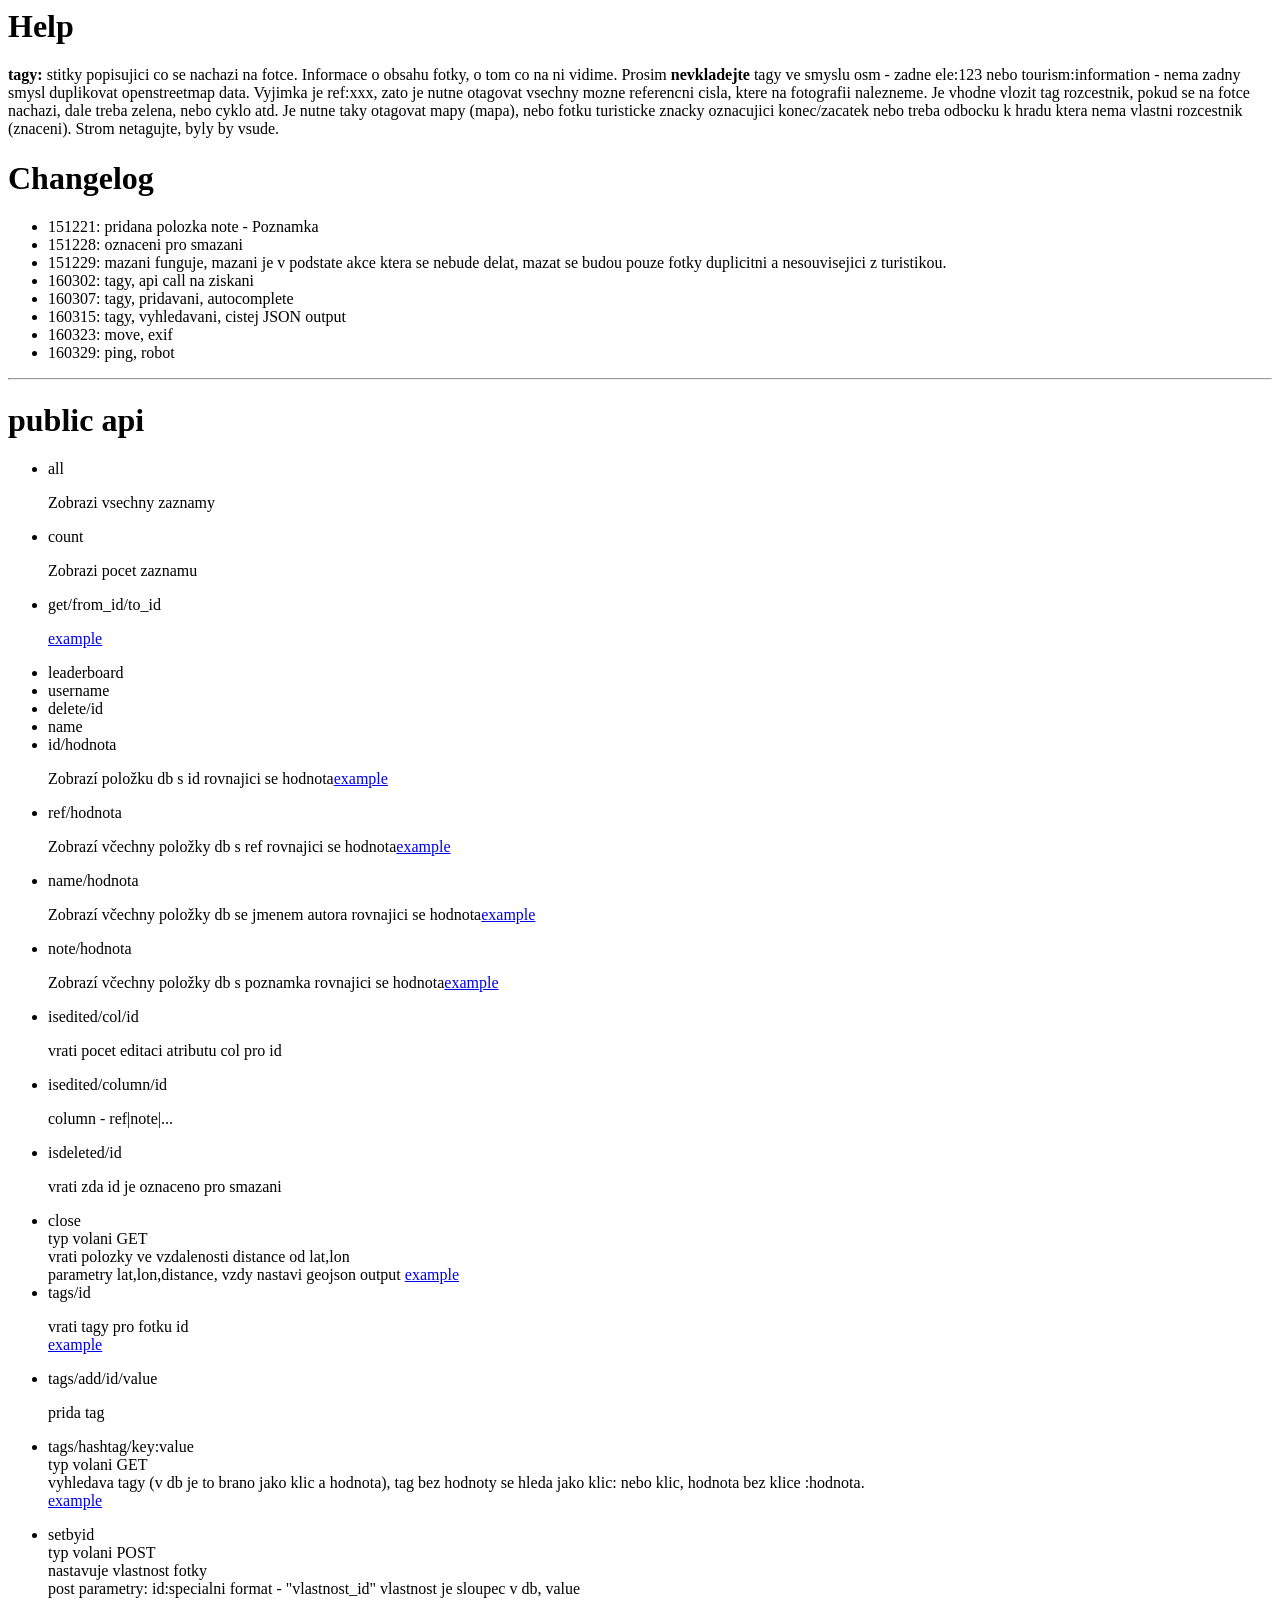
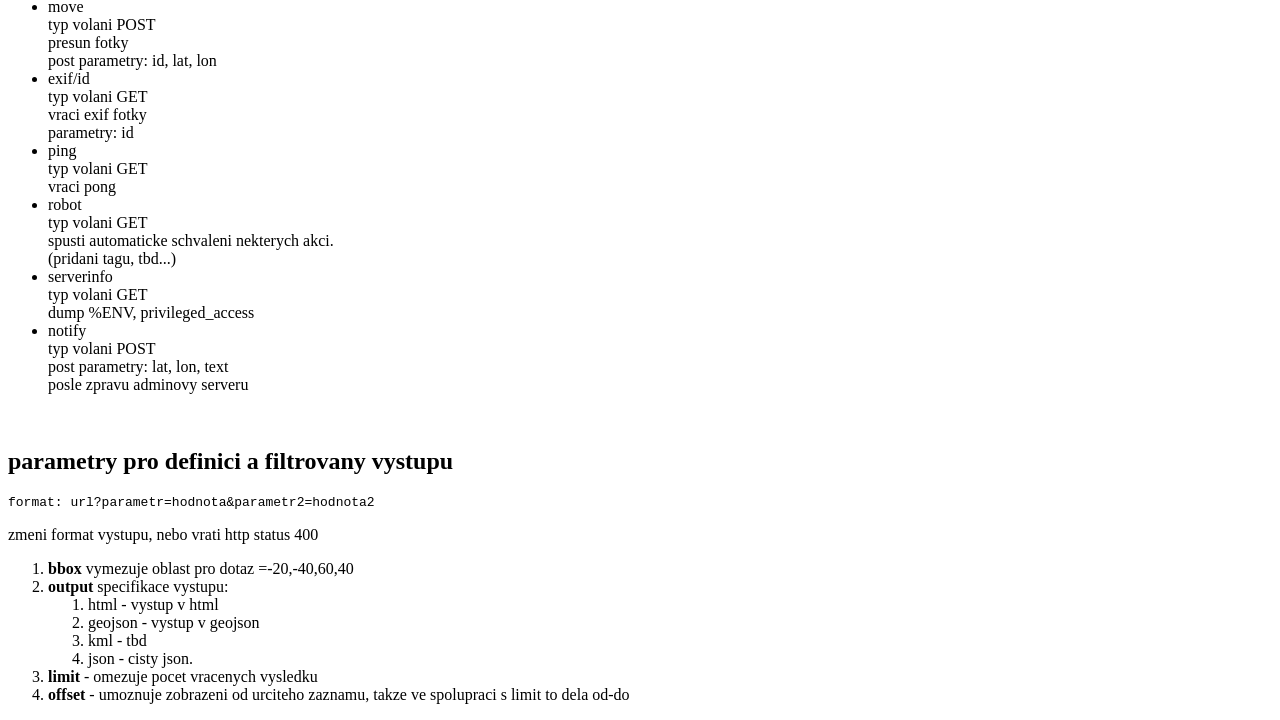
==== editor-help.html @ 93b3dc33 "help update, new apis" ====
<!DOCTYPE HTML PUBLIC "-//W3C//DTD HTML 4.01 Transitional//EN">
<html>
  <head>
    <meta charset="utf-8">
    <meta http-equiv="content-type" content="text/html; charset=windows-1250">
    <title>guidepost editor help</title>
  </head>
  <body>
    <h1>Help</h1>
    <p><b>tagy:</b> stitky popisujici co se nachazi na fotce. Informace o obsahu fotky, o tom co na ni vidime. 
    Prosim <b>nevkladejte</b> tagy ve smyslu osm - zadne ele:123 nebo tourism:information - nema zadny smysl duplikovat openstreetmap data.
    Vyjimka je ref:xxx, zato je nutne otagovat vsechny mozne referencni cisla, ktere na fotografii nalezneme.
    Je vhodne vlozit tag rozcestnik, pokud se na fotce nachazi, dale treba zelena, nebo cyklo atd. 
    Je nutne taky otagovat mapy (mapa), nebo fotku turisticke znacky oznacujici konec/zacatek nebo treba odbocku k hradu ktera nema vlastni rozcestnik (znaceni).
    Strom netagujte, byly by vsude.
    <p>

    <h1>Changelog</h1>
    <ul>
    <li>151221: pridana polozka note - Poznamka
    <li>151228: oznaceni pro smazani
    <li>151229: mazani funguje, mazani je v podstate akce ktera se nebude delat, mazat se budou pouze fotky duplicitni a nesouvisejici z turistikou.
    <li>160302: tagy, api call na ziskani
    <li>160307: tagy, pridavani, autocomplete
    <li>160315: tagy, vyhledavani, cistej JSON output
    <li>160323: move, exif
    <li>160329: ping, robot
    </ul>
    <hr>
    <h1>public api</h1>
    <ul>
      <li>all<p>Zobrazi vsechny zaznamy</p></li>
      <li>count<p>Zobrazi pocet zaznamu</p></li>
      <li>get/from_id/to_id<p><a href='http://api.openstreetmap.cz/table/get/1/3?output=html'>example</a></p></li>
      <li>leaderboard</li>
      <li>username</li>
      <li>delete/id</li>
      <li>name</li>

      <li>id/hodnota   <p>Zobrazí položku db s id rovnajici se hodnota<a href='http://api.openstreetmap.cz/table/id/100?output=html'>example</a></p></li>
      <li>ref/hodnota  <p>Zobrazí včechny položky db s ref rovnajici se hodnota<a href='http://api.openstreetmap.cz/table/ref/100?output=html'>example</a></p></li>
      <li>name/hodnota <p>Zobrazí včechny položky db se jmenem autora rovnajici se hodnota<a href='http://api.openstreetmap.cz/table/name/bublifuk?output=html'>example</a></p></li>
      <li>note/hodnota <p>Zobrazí včechny položky db s poznamka rovnajici se hodnota<a href='http://api.openstreetmap.cz/table/note/100?output=html'>example</a></p></li>

      <li>isedited/col/id <p>vrati pocet editaci atributu col pro id</p>
      <li>isedited/column/id <p>column - ref|note|...</p></li>
      <li>isdeleted/id <p>vrati zda id je oznaceno pro smazani</p>
      <li>close 
        <br>typ volani GET
        <br>vrati polozky ve vzdalenosti distance od lat,lon
        <br>parametry lat,lon,distance, vzdy nastavi geojson output <a href='http://api.openstreetmap.cz/table/close?lat=49.709297&lon=17.07934&distance=1000'>example</a>
      <li>tags/id <p>vrati tagy pro fotku id 
        <br><a href='http://api.openstreetmap.cz/table/tags/10'>example</a></p>
      <li>tags/add/id/value <p>prida tag</p>
      <li>tags/hashtag/key:value
        <br>typ volani GET
        <br>vyhledava tagy (v db je to brano jako klic a hodnota), tag bez hodnoty se  hleda jako klic: nebo klic, hodnota bez klice :hodnota.
        <br><a href='http://api.openstreetmap.cz/table/hashtag/k:v'>example</a></p>
      <li>setbyid
        <br>typ volani POST
        <br>nastavuje vlastnost fotky
        <br>post parametry: id:specialni format - "vlastnost_id" vlastnost je sloupec v db, value
      <li>move
        <br>typ volani POST
        <br>presun fotky
        <br>post parametry: id, lat, lon
      <li>exif/id
        <br>typ volani GET
        <br>vraci exif fotky
        <br>parametry: id
      <li>ping
        <br>typ volani GET
        <br>vraci pong
      <li>robot
        <br>typ volani GET
        <br>spusti automaticke schvaleni nekterych akci.
        <br>(pridani tagu, tbd...)
      <li>serverinfo
        <br>typ volani GET
        <br>dump %ENV, privileged_access
      <li>notify
        <br>typ volani POST
        <br>post parametry: lat, lon, text
        <br>posle zpravu adminovy serveru
    </ul>
    <br>

    <h2>parametry pro definici a filtrovany vystupu</h2>
      <code> format: url?parametr=hodnota&amp;parametr2=hodnota2 </code>
      <p>zmeni format vystupu, nebo vrati http status 400<p>
    <ol>
      <li><b>bbox</b>
        vymezuje oblast pro dotaz
        =-20,-40,60,40
      <li><b>output</b>
        specifikace vystupu:
      <ol>
        <li>html - vystup v html&nbsp;
        <li>geojson - vystup v geojson
        <li>kml - tbd
        <li>json - cisty json.
      </ol>
      <li><b>limit</b> - omezuje pocet vracenych vysledku
      <li><b>offset</b> - umoznuje zobrazeni od urciteho zaznamu, takze ve spolupraci s limit to dela od-do
    </ol>
  </body>
</html>
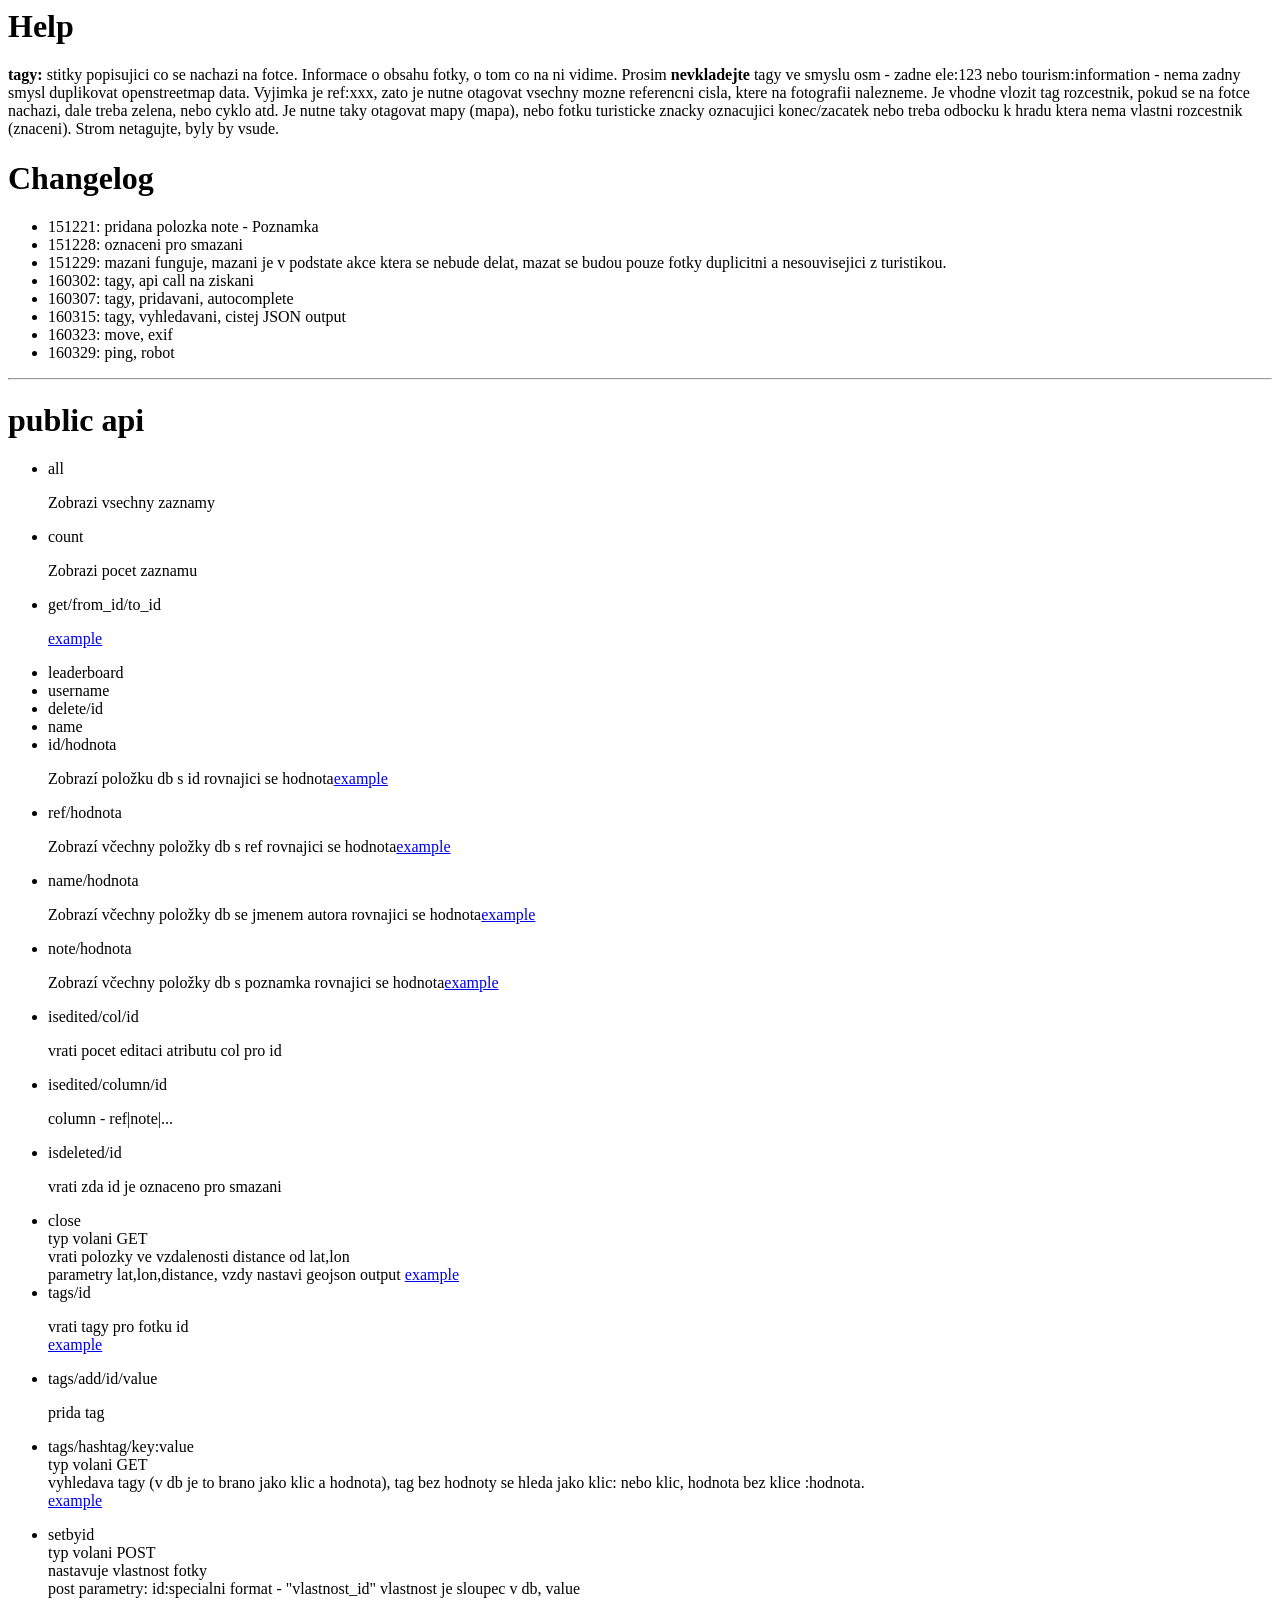
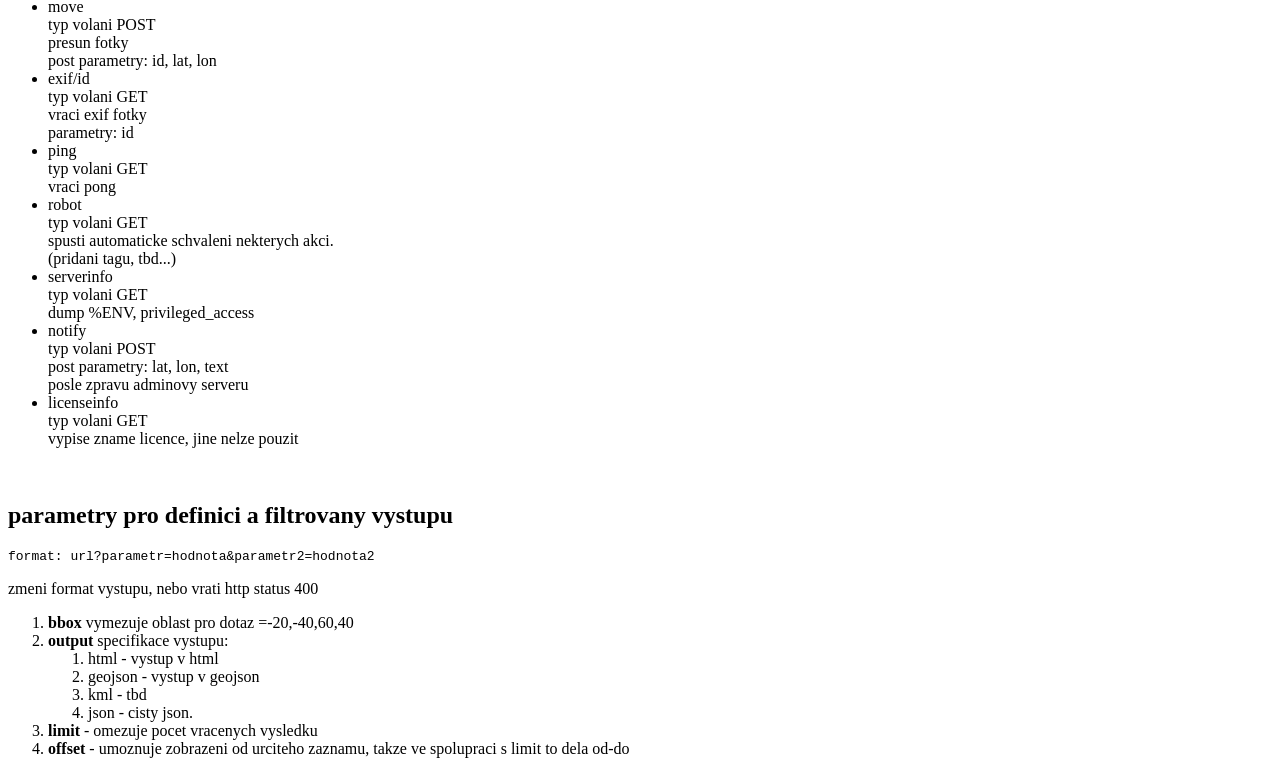
==== commit f02dbc89: "new api call, show known licenses" ====
--- a/editor-help.html
+++ b/editor-help.html
@@ -82,6 +82,9 @@
         <br>typ volani POST
         <br>post parametry: lat, lon, text
         <br>posle zpravu adminovy serveru
+      <li>licenseinfo
+      <br>typ volani GET
+      <br>vypise zname licence, jine nelze pouzit
     </ul>
     <br>
 
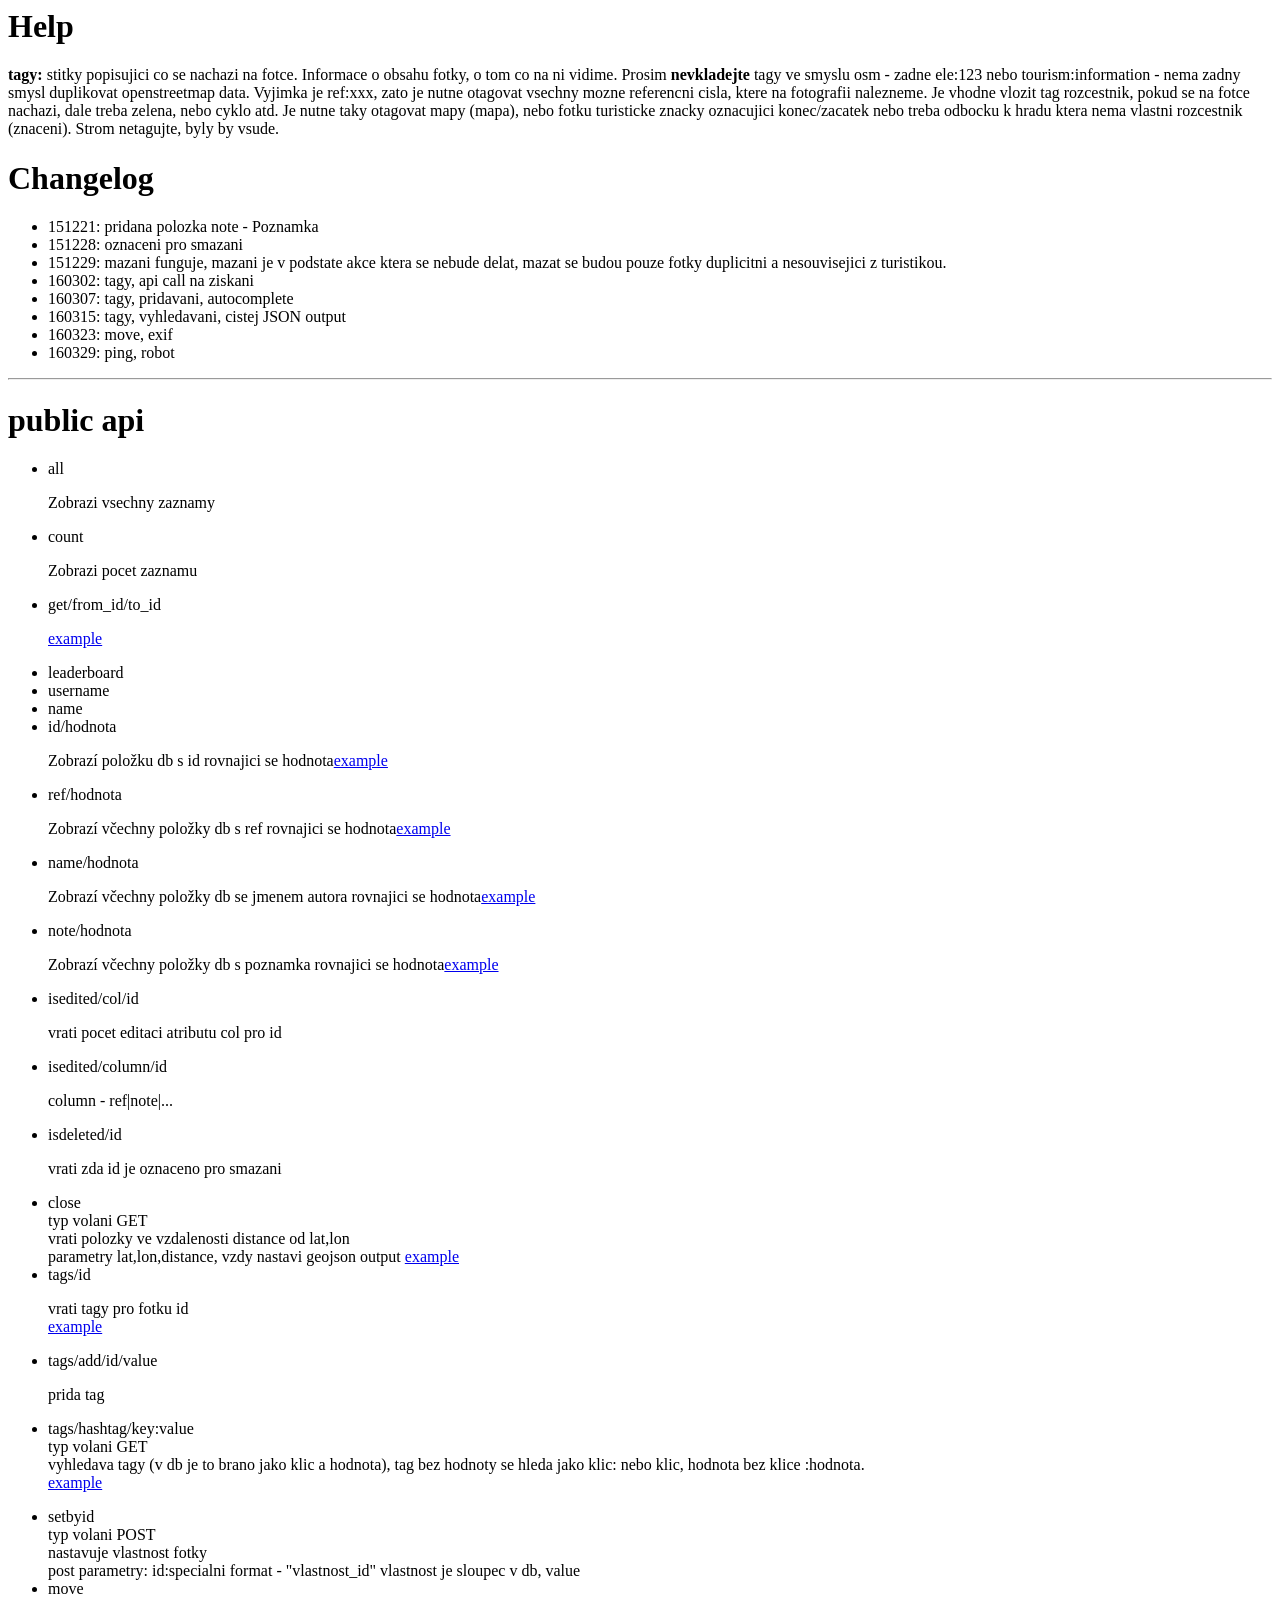
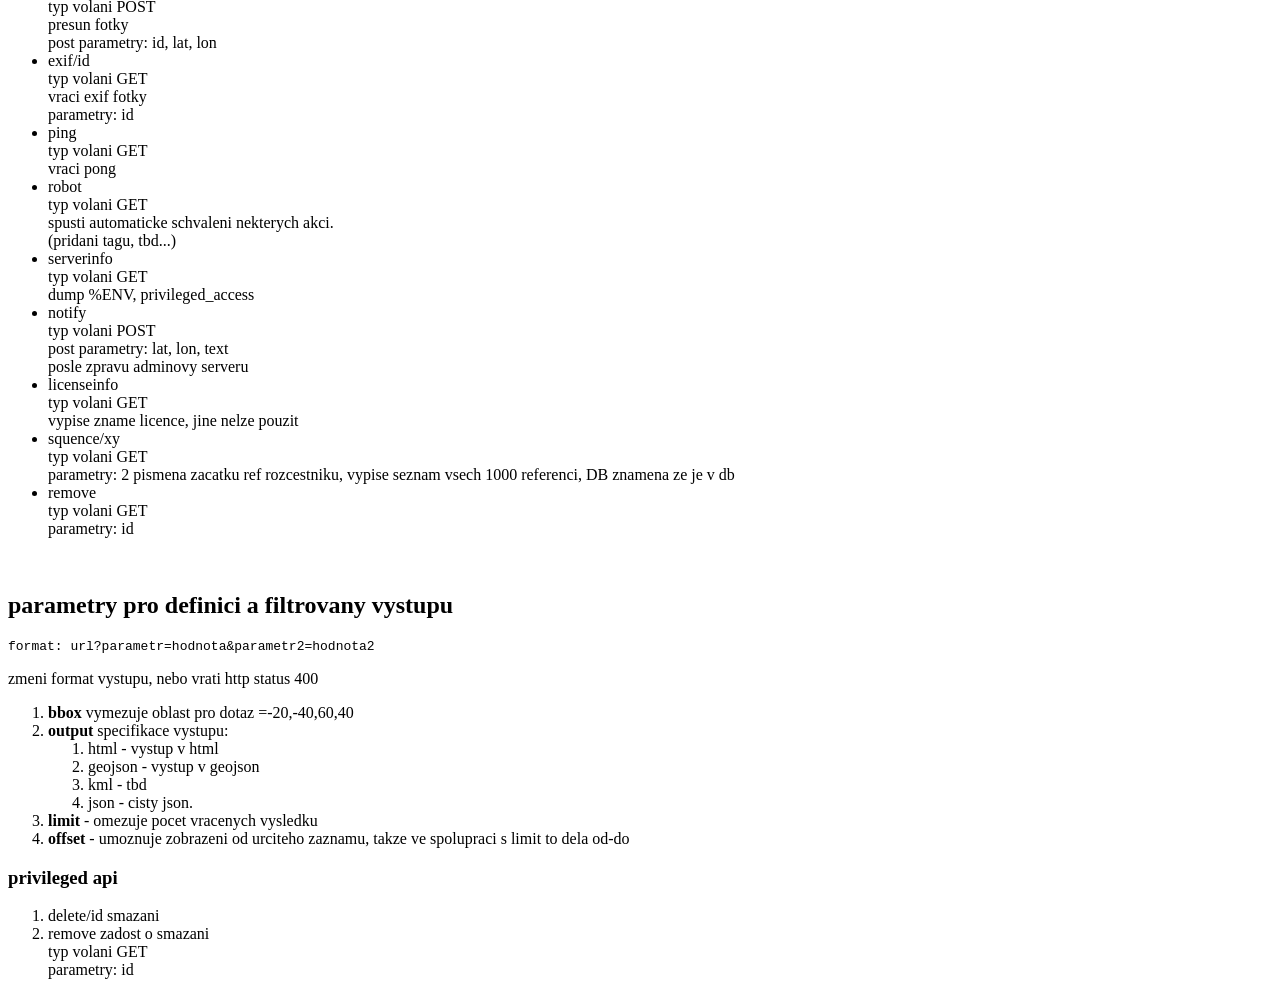
==== commit f12d63fc: "privileged api section" ====
--- a/editor-help.html
+++ b/editor-help.html
@@ -34,7 +34,6 @@
       <li>get/from_id/to_id<p><a href='http://api.openstreetmap.cz/table/get/1/3?output=html'>example</a></p></li>
       <li>leaderboard</li>
       <li>username</li>
-      <li>delete/id</li>
       <li>name</li>
 
       <li>id/hodnota   <p>Zobrazí položku db s id rovnajici se hodnota<a href='http://api.openstreetmap.cz/table/id/100?output=html'>example</a></p></li>
@@ -85,6 +84,12 @@
       <li>licenseinfo
       <br>typ volani GET
       <br>vypise zname licence, jine nelze pouzit
+      <li>squence/xy
+        <br>typ volani GET
+        <br>parametry: 2 pismena zacatku ref rozcestniku, vypise seznam vsech 1000 referenci, DB znamena ze je v db
+      <li>remove
+        <br>typ volani GET
+        <br>parametry: id
     </ul>
     <br>
 
@@ -106,5 +111,13 @@
       <li><b>limit</b> - omezuje pocet vracenych vysledku
       <li><b>offset</b> - umoznuje zobrazeni od urciteho zaznamu, takze ve spolupraci s limit to dela od-do
     </ol>
+    
+    <h3>privileged api</h3>
+      <ol>
+        <li>delete/id smazani</li>
+        <li>remove zadost o smazani
+          <br>typ volani GET
+          <br>parametry: id
+      </ol>
   </body>
 </html>
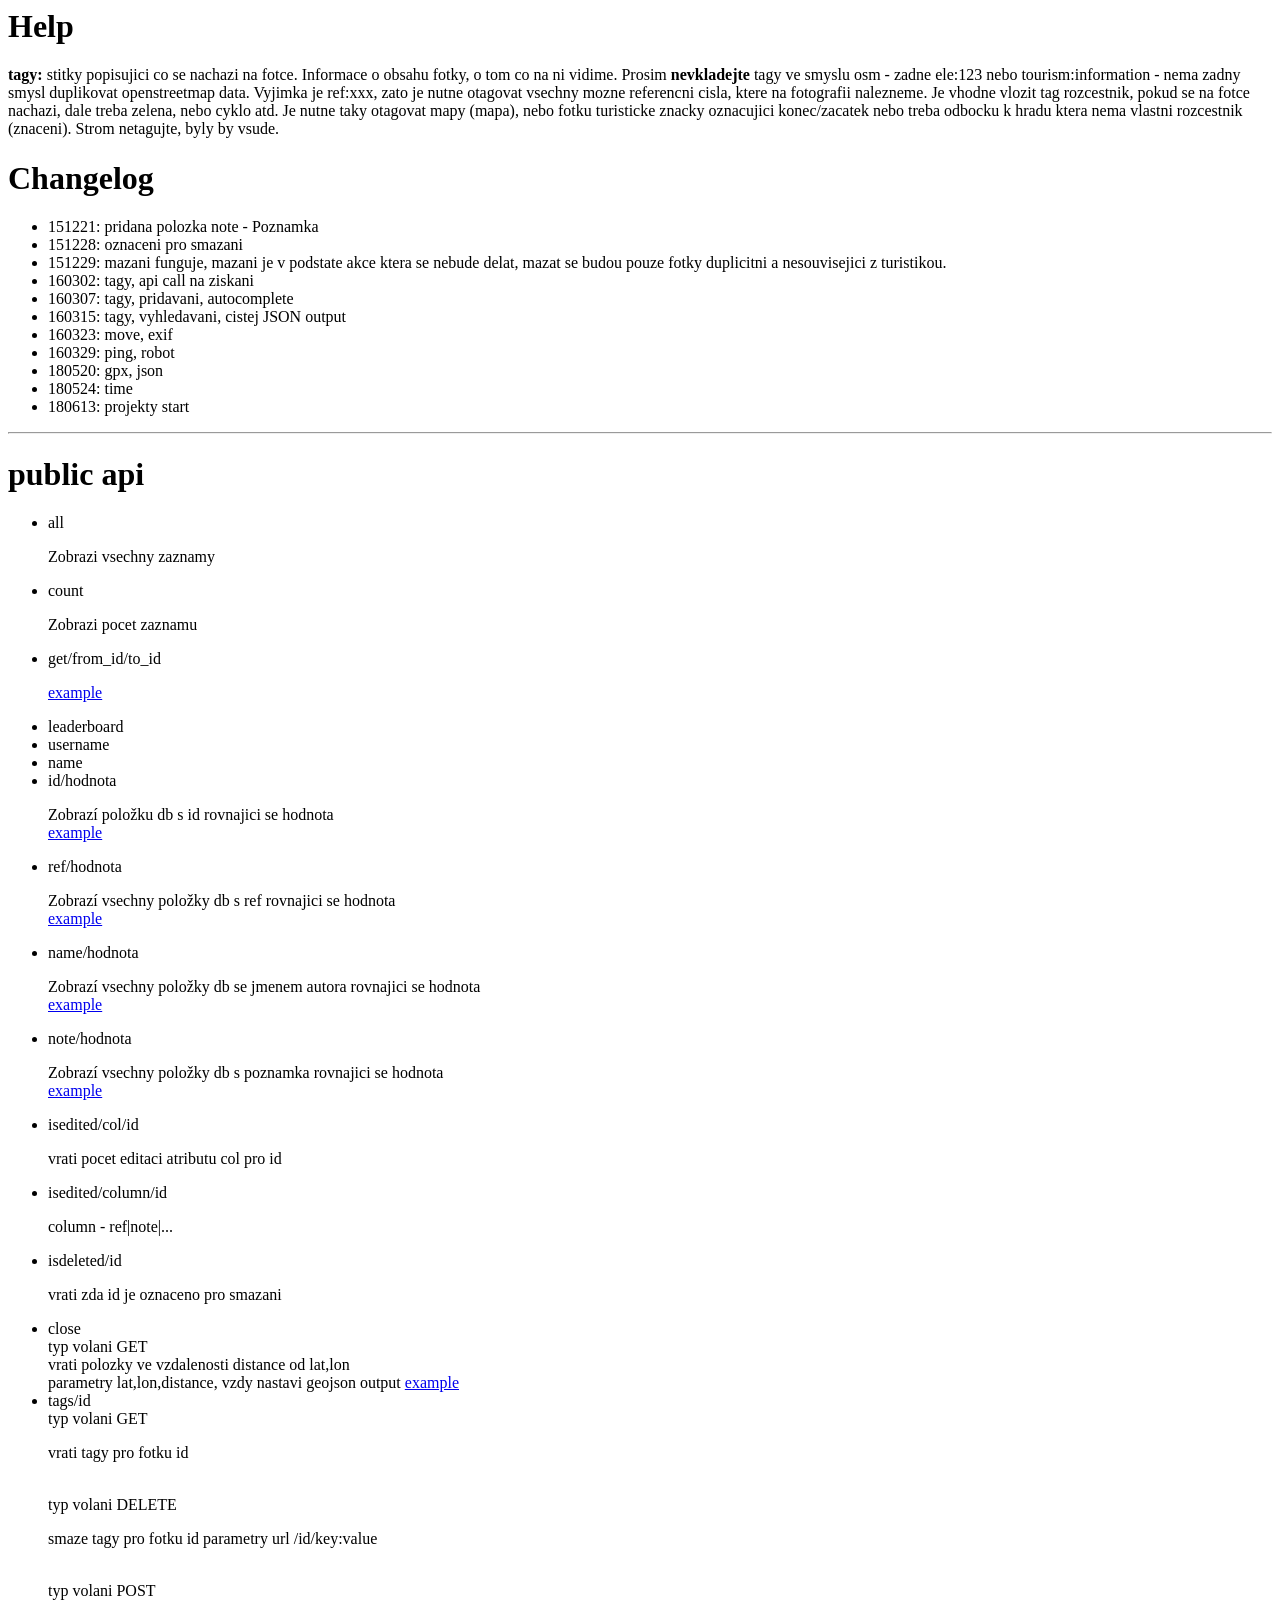
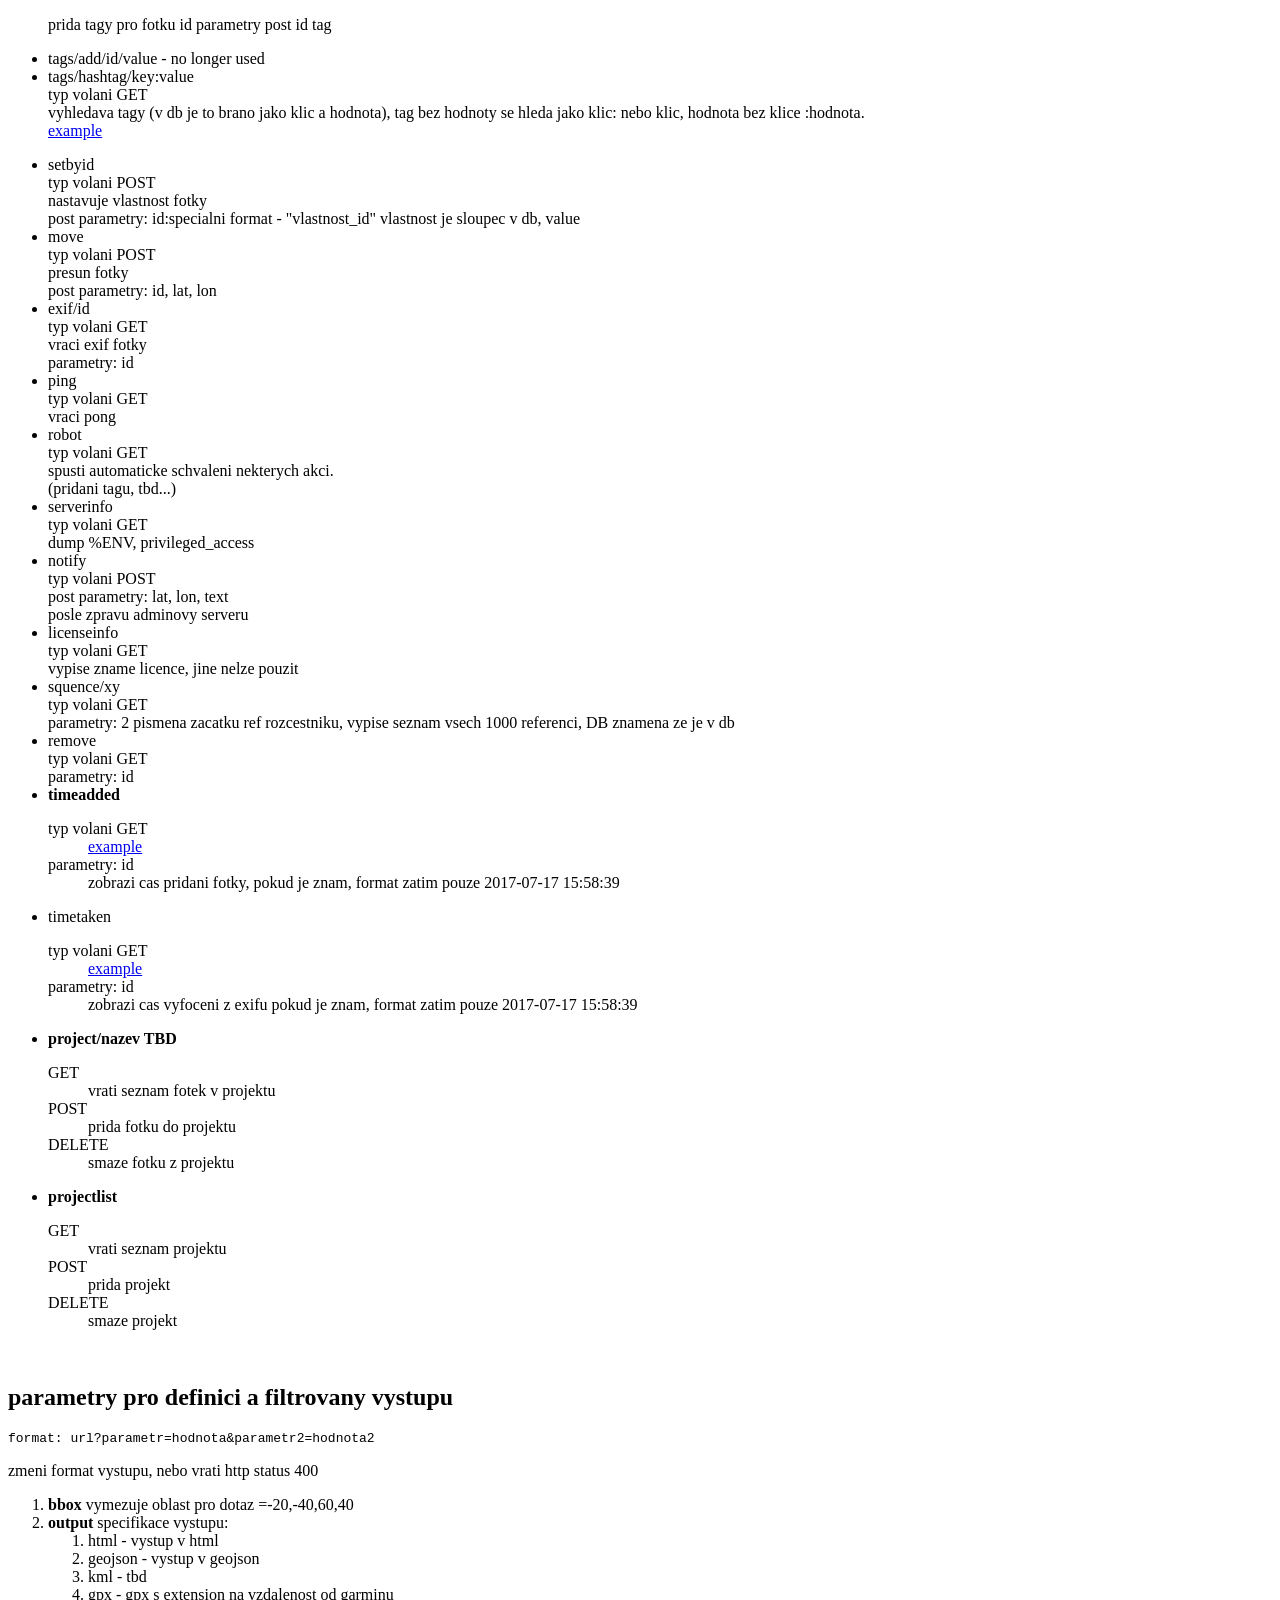
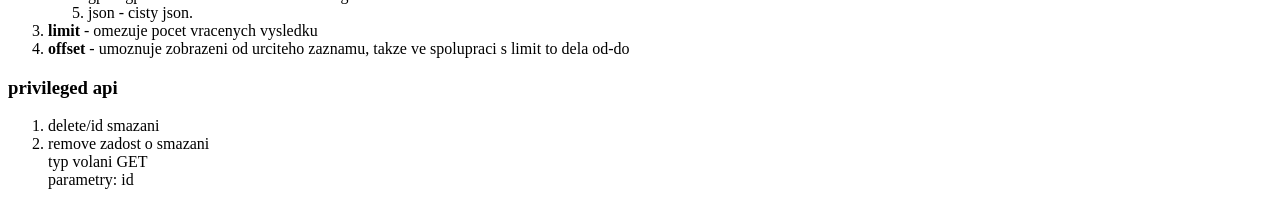
==== commit f68357a4: "project, sync this should be fork of walley/api" ====
--- a/editor-help.html
+++ b/editor-help.html
@@ -25,6 +25,9 @@
     <li>160315: tagy, vyhledavani, cistej JSON output
     <li>160323: move, exif
     <li>160329: ping, robot
+    <li>180520: gpx, json
+    <li>180524: time
+    <li>180613: projekty start
     </ul>
     <hr>
     <h1>public api</h1>
@@ -36,10 +39,10 @@
       <li>username</li>
       <li>name</li>
 
-      <li>id/hodnota   <p>Zobrazí položku db s id rovnajici se hodnota<a href='http://api.openstreetmap.cz/table/id/100?output=html'>example</a></p></li>
-      <li>ref/hodnota  <p>Zobrazí včechny položky db s ref rovnajici se hodnota<a href='http://api.openstreetmap.cz/table/ref/100?output=html'>example</a></p></li>
-      <li>name/hodnota <p>Zobrazí včechny položky db se jmenem autora rovnajici se hodnota<a href='http://api.openstreetmap.cz/table/name/bublifuk?output=html'>example</a></p></li>
-      <li>note/hodnota <p>Zobrazí včechny položky db s poznamka rovnajici se hodnota<a href='http://api.openstreetmap.cz/table/note/100?output=html'>example</a></p></li>
+      <li>id/hodnota   <p>Zobrazí položku db s id rovnajici se hodnota <br><a href='http://api.openstreetmap.cz/table/id/100?output=html'>example</a></p></li>
+      <li>ref/hodnota  <p>Zobrazí vsechny položky db s ref rovnajici se hodnota <br><a href='http://api.openstreetmap.cz/table/ref/100?output=html'>example</a></p></li>
+      <li>name/hodnota <p>Zobrazí vsechny položky db se jmenem autora rovnajici se hodnota <br><a href='http://api.openstreetmap.cz/table/name/bublifuk?output=html'>example</a></p></li>
+      <li>note/hodnota <p>Zobrazí vsechny položky db s poznamka rovnajici se hodnota <br><a href='http://api.openstreetmap.cz/table/note/100?output=html'>example</a></p></li>
 
       <li>isedited/col/id <p>vrati pocet editaci atributu col pro id</p>
       <li>isedited/column/id <p>column - ref|note|...</p></li>
@@ -48,9 +51,12 @@
         <br>typ volani GET
         <br>vrati polozky ve vzdalenosti distance od lat,lon
         <br>parametry lat,lon,distance, vzdy nastavi geojson output <a href='http://api.openstreetmap.cz/table/close?lat=49.709297&lon=17.07934&distance=1000'>example</a>
-      <li>tags/id <p>vrati tagy pro fotku id 
-        <br><a href='http://api.openstreetmap.cz/table/tags/10'>example</a></p>
-      <li>tags/add/id/value <p>prida tag</p>
+      <li>tags/id 
+        <br>typ volani GET <p>vrati tagy pro fotku id </p>
+        <br>typ volani DELETE <p>smaze tagy pro fotku id parametry url /id/key:value</p>
+        <br>typ volani POST <p>prida tagy pro fotku id  parametry post id tag</p>
+
+      <li>tags/add/id/value - no longer used
       <li>tags/hashtag/key:value
         <br>typ volani GET
         <br>vyhledava tagy (v db je to brano jako klic a hodnota), tag bez hodnoty se  hleda jako klic: nebo klic, hodnota bez klice :hodnota.
@@ -90,7 +96,44 @@
       <li>remove
         <br>typ volani GET
         <br>parametry: id
+
+      <li><b>timeadded</b>
+        <dl>
+          <dt>typ volani GET</dt>
+          <dd><a href='http://api.openstreetmap.cz/table/timeadded/14000?output=html'>example</a></dd>
+          <dt>parametry: id</dt>
+          <dd> zobrazi cas pridani fotky, pokud je znam, format zatim pouze 2017-07-17 15:58:39</dd>
+        </dl>
+      <li>timetaken
+        <dl>
+          <dt>typ volani GET</dt>
+          <dd><a href='http://api.openstreetmap.cz/table/timetaken/100?output=html'>example</a></dd>
+          <dt>parametry: id</dt>
+          <dd> zobrazi cas vyfoceni z exifu pokud je znam, format zatim pouze 2017-07-17 15:58:39</dd>
+        </dl>
+
+<li><b>project/nazev TBD</b>
+<dl>
+<dt>GET</dt>
+<dd>vrati seznam fotek v projektu</dd>
+<dt>POST</dt>
+<dd>prida fotku do projektu</dd>
+<dt>DELETE</dt>
+<dd>smaze fotku z projektu</dd>
+</dl>
+
+<li><b>projectlist</b>
+<dl>
+<dt>GET</dt>
+<dd>vrati seznam projektu</dd>
+<dt>POST</dt>
+<dd>prida projekt</dd>
+<dt>DELETE</dt>
+<dd>smaze projekt</dd>
+</dl>
+
     </ul>
+
     <br>
 
     <h2>parametry pro definici a filtrovany vystupu</h2>
@@ -106,12 +149,13 @@
         <li>html - vystup v html&nbsp;
         <li>geojson - vystup v geojson
         <li>kml - tbd
+        <li>gpx - gpx s extension na vzdalenost od garminu
         <li>json - cisty json.
       </ol>
       <li><b>limit</b> - omezuje pocet vracenych vysledku
       <li><b>offset</b> - umoznuje zobrazeni od urciteho zaznamu, takze ve spolupraci s limit to dela od-do
     </ol>
-    
+
     <h3>privileged api</h3>
       <ol>
         <li>delete/id smazani</li>
